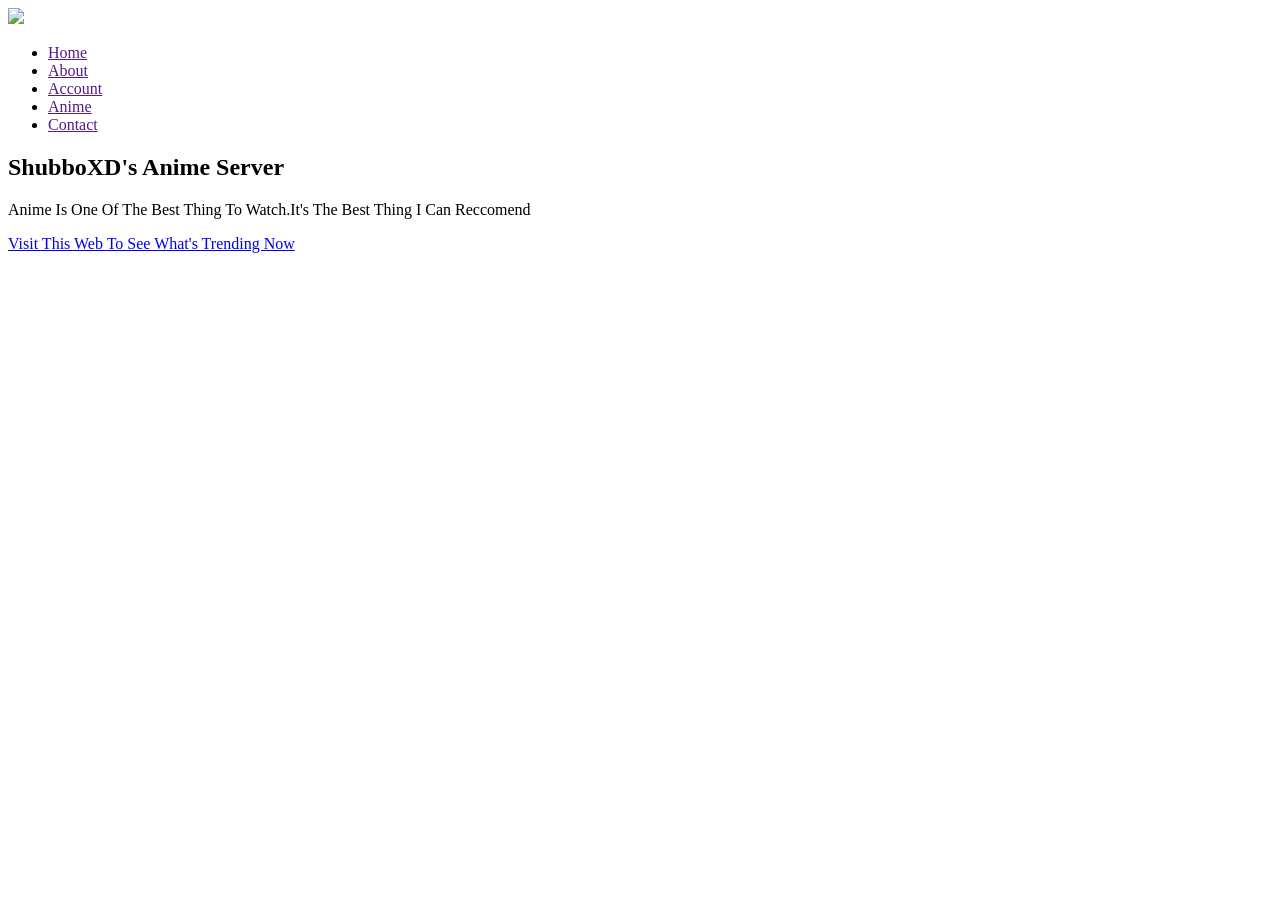
==== sweb.html @ b2f73e8a "sweb.html" ====
<!DOCTYPE html>
<html>
  <head>
    <meta name="viewport" content="width=device-width, initial-scale=1.0" />
    <title>ShubboXD - Home</title>
    <link rel="stylesheet" href="sweb.css" />
  </head>
  <body>
    <section class="header">
      <nav>
        <a href="sweb.html"> <img src="images/logo.jpg" /></a>
        <link rel="preconnect" href="https://fonts.googleapis.com" />
        <link rel="preconnect" href="https://fonts.gstatic.com" crossorigin />
        <link
          href="https://fonts.googleapis.com/css2?family=DynaPuff&display=swap"
          rel="stylesheet"
        />
        <div class="divlin">
          <ul>
            <li><a href="">Home</a></li>
            <li><a href="">About</a></li>
            <li><a href="">Account</a></li>
            <li><a href="">Anime</a></li>
            <li><a href="">Contact</a></li>
          </ul>
        </div>
      </nav>
      <div class="tb">
        <h1>ShubboXD's Anime Server</h1>
        <p>
          Anime Is One Of The Best Thing To Watch.It's The Best Thing I Can
          Reccomend
        </p>
        <a href="https://anilist.co/search/anime" target="_blank" class="t23"
          >Visit This Web To See What's Trending Now</a
        >
      </div>
    </section>
  </body>
</html>
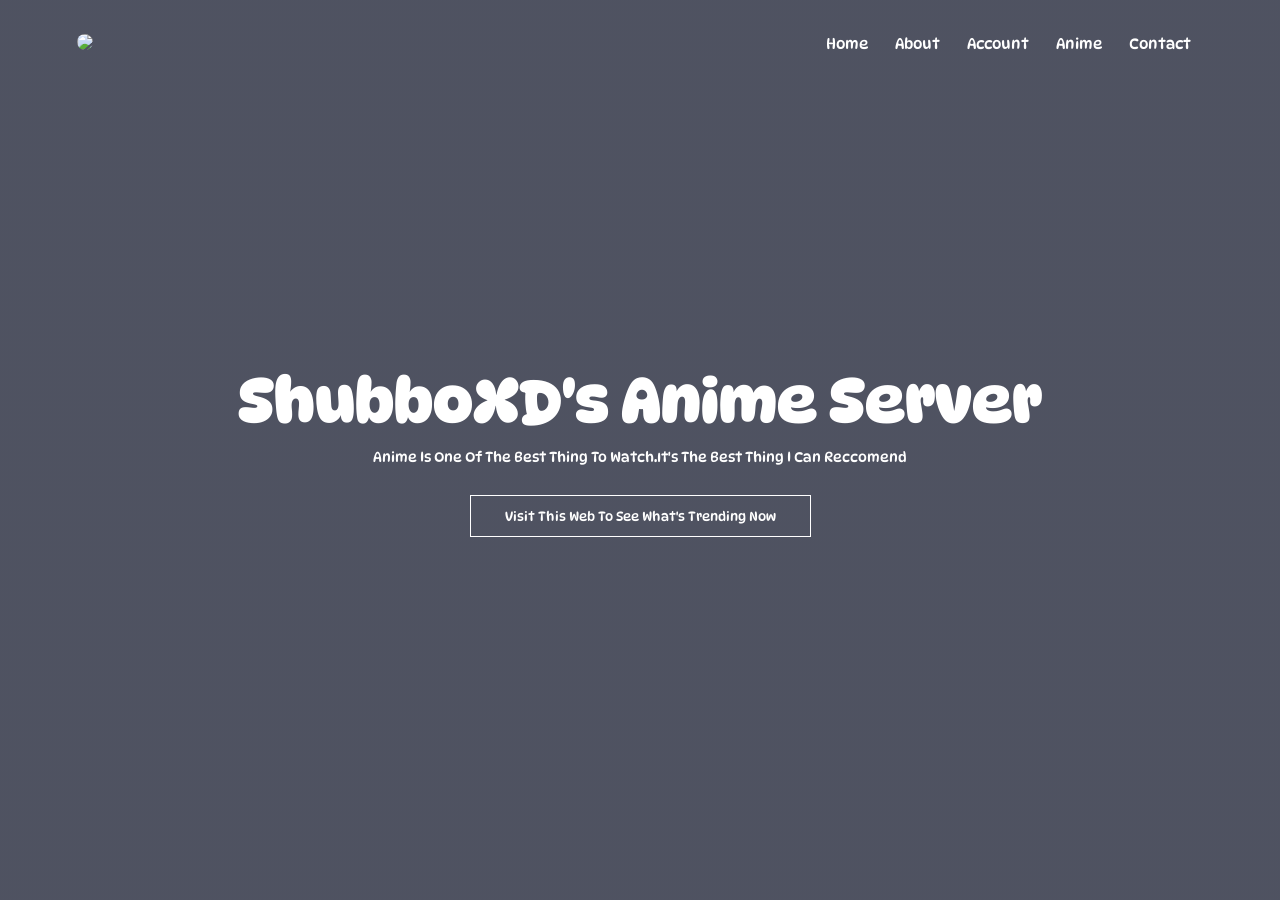
==== commit d2bce132: "Update sweb.html" ====
--- a/sweb.html
+++ b/sweb.html
@@ -1,9 +1,14 @@
+
 <!DOCTYPE html>
 <html>
   <head>
     <meta name="viewport" content="width=device-width, initial-scale=1.0" />
     <title>ShubboXD - Home</title>
     <link rel="stylesheet" href="sweb.css" />
+    <link
+      rel="stylesheet"
+      href="https://cdn.jsdelivr.net/npm/@fortawesome/fontawesome-free@6.1.2/css/fontawesome.min.css"
+    />
   </head>
   <body>
     <section class="header">
@@ -15,7 +20,8 @@
           href="https://fonts.googleapis.com/css2?family=DynaPuff&display=swap"
           rel="stylesheet"
         />
-        <div class="divlin">
+        <div class="divlin" id="navlinks">
+          <i class="fa fa-times" onclick="hm()"></i>
           <ul>
             <li><a href="">Home</a></li>
             <li><a href="">About</a></li>
@@ -23,6 +29,7 @@
             <li><a href="">Anime</a></li>
             <li><a href="">Contact</a></li>
           </ul>
+          <i class="fa fa-bars" onclick="sm()"></i>
         </div>
       </nav>
       <div class="tb">
@@ -36,5 +43,15 @@
         >
       </div>
     </section>
+    <!---------JavaScript For Toggle Menu---------->
+    <script>
+      var navlinks = document.getElementById("navlinks");
+      function sm() {
+        navlinks.style.right = "0";
+      }
+      function hm() {
+        navlinks.style.right = "-200px";
+      }
+    </script>
   </body>
 </html>
--- a/sweb.css
+++ b/sweb.css
@@ -0,0 +1,79 @@
+*{
+    margin: 0;
+    padding: 0;
+    font-family: 'DynaPuff', cursive;
+}
+
+.header {
+    min-height: 100vh;
+    width: 100%;
+    background-image: linear-gradient(rgba(4,9,30,0.7),rgba(4,9,30,0.7)),url(https://wallpaperaccess.com/full/87215.jpg);
+    background-position: center;
+    background-size: cover;
+    position: relative;
+}
+nav {
+    display: flex;
+    padding: 2% 6%;
+    justify-content: space-between;
+    align-items: center;
+}
+nav img {
+    width: 96px;
+    border-radius: 48px;
+}
+.divlin {
+    flex: 1;
+    text-align: right;
+}
+.divlin ul li{
+    list-style: none;
+    display: inline-block;
+    padding: 8px 12px;
+    position: relative;
+}
+.divlin ul li a{
+    color: #fff;
+    text-decoration: none;
+    font-size: 15px;
+}
+.divlin ul li::after{
+    content: '';
+    width: 0%;
+    height: 2px;
+    background: #f44336;
+    display: block;
+    margin: auto;
+    transition: 0.5s;
+}
+.divlin ul li:hover::after{
+width: 100%;
+}
+.tb {
+    width: 90%;
+    color: #fff;
+    position: absolute;
+    top: 50%;
+    left: 50%;
+    transform: translate(-50%,-50%);
+    text-align: center;
+}
+.tb h1{
+    font-size: 62px;
+}
+.tb p{
+    margin: 10px 0 30px;
+    font-size: 14px;
+    color: #fff;
+}
+.t23 {
+    display: inline-block;
+    text-decoration: none;
+    color: #fff;
+    border: 1px solid #fff;
+    padding: 12px 34px;
+    font-size: 13px;
+    background: transparent;
+    position: relative;
+    cursor: pointer;
+}
